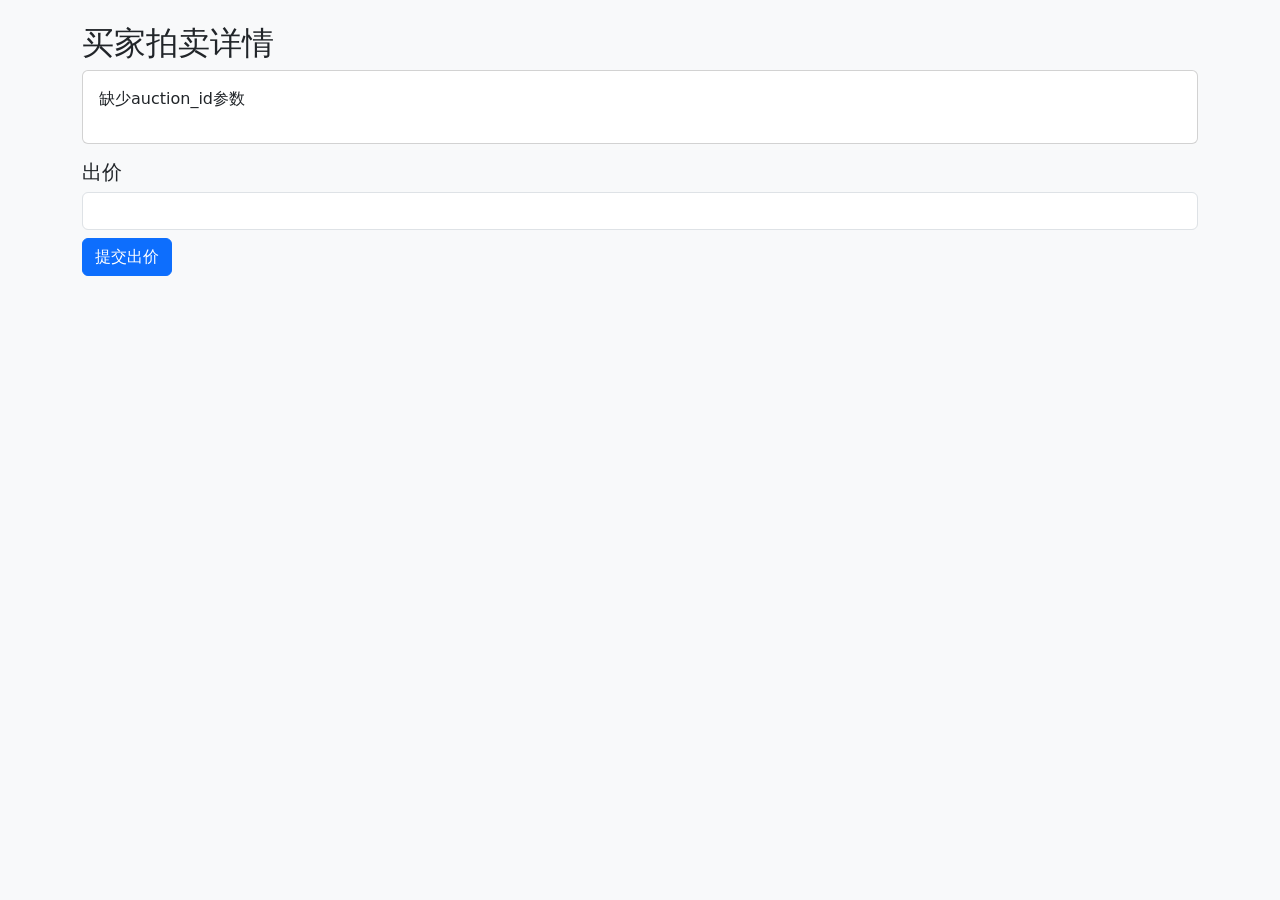
==== buyer_detail.html @ cece3ef9 "Add files via upload" ====
<!DOCTYPE html>
<html lang="en">
<head>
  <meta charset="UTF-8">
  <title>Buyer Detail</title>
  <link 
    rel="stylesheet" 
    href="https://cdn.jsdelivr.net/npm/bootstrap@5.3.0/dist/css/bootstrap.min.css">
</head>
<body class="bg-light">
<div class="container my-4">
  <h2>买家拍卖详情</h2>
  <div id="auctionInfo" class="card">
    <div class="card-body">
      <p id="auctionStatus">加载中...</p>
    </div>
  </div>

  <div class="mt-3">
    <h5>出价</h5>
    <input type="number" step="0.01" id="bidPrice" class="form-control mb-2" />
    <button id="bidBtn" class="btn btn-primary">提交出价</button>
    <div id="bidMsg" class="text-info mt-2"></div>
  </div>
</div>

<script>
function formatDuration(seconds){
  const mins = Math.floor(seconds/60);
  const secs = seconds % 60;
  return `${mins}分${secs.toString().padStart(2,'0')}秒`;
}

const auctionStatusElem = document.getElementById("auctionStatus");
const bidPriceInput = document.getElementById("bidPrice");
const bidBtn = document.getElementById("bidBtn");
const bidMsg = document.getElementById("bidMsg");

// 获取 auction_id=?xxx
const urlParams = new URLSearchParams(window.location.search);
const auctionId = urlParams.get("auction_id");
if(!auctionId){
  auctionStatusElem.textContent = "缺少auction_id参数";
}
</script>
<script src="https://cdn.socket.io/4.5.1/socket.io.min.js"></script>
<script>
const socket = io();

socket.on("connect", () => {
  console.log("[Socket] buyer_detail connected");
  // 加入拍卖房间
  socket.emit("join_auction", { auction_id: auctionId });
});

// 监听auction_status => 更新界面
socket.on("auction_status", (auction) => {
  if(auction.auction_id!==auctionId) return;
  console.log("[Socket] auction_status =>", auction);
  let info = `
    <p>拍卖ID: ${auction.auction_id}</p>
    <p>电量: ${auction.quantity} kWh</p>
    <p>当前最高价: ¥${auction.highest_bid.toFixed(2)}</p>
  `;
  if(auction.status==='ongoing'){
    const leftSec = Math.round(auction.time_left || 0);
    info += `<p style="color:green">进行中, 剩余时间: ${formatDuration(leftSec)}</p>`;
    bidBtn.disabled = false;
  } else {
    info += `<p style="color:red">拍卖已结束</p>`;
    bidBtn.disabled = true;
  }
  auctionStatusElem.innerHTML = info;
});

// 出价响应
socket.on("bid_response", (res) => {
  if(res.status==="success"){
    bidMsg.textContent = "出价成功: " + res.msg;
  } else {
    bidMsg.textContent = "出价失败: " + res.msg;
  }
});

// 点击出价
bidBtn.addEventListener("click", ()=>{
  const priceVal = parseFloat(bidPriceInput.value);
  if(isNaN(priceVal)||priceVal<=0){
    alert("请输入有效的出价金额");
    return;
  }
  socket.emit("place_bid", {
    auction_id: auctionId,
    bid_price: priceVal
  });
});
</script>
</body>
</html>
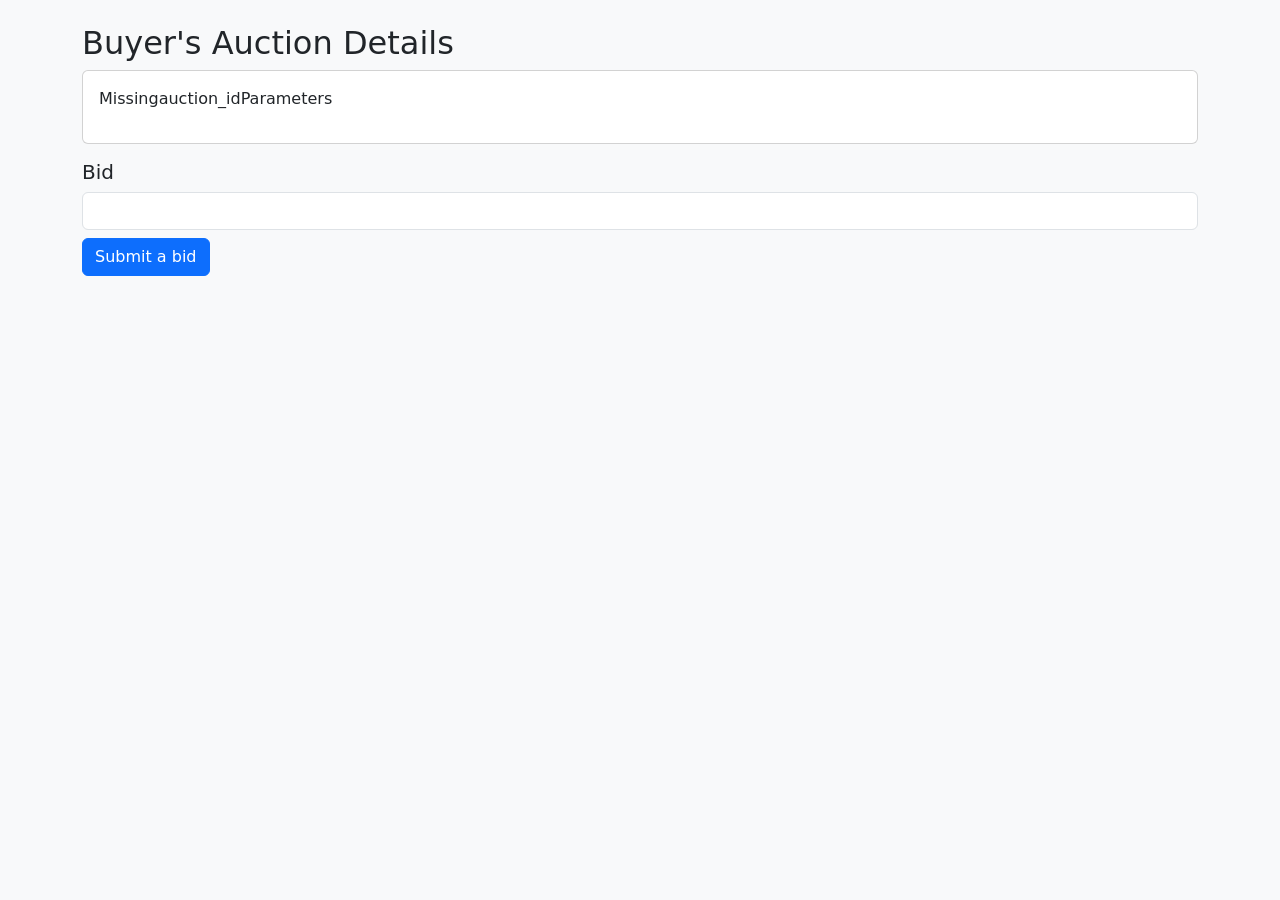
==== commit c0004cd3: "Add files via upload" ====
--- a/buyer_detail.html
+++ b/buyer_detail.html
@@ -9,17 +9,17 @@
 </head>
 <body class="bg-light">
 <div class="container my-4">
-  <h2>买家拍卖详情</h2>
+  <h2>Buyer's Auction Details</h2>
   <div id="auctionInfo" class="card">
     <div class="card-body">
-      <p id="auctionStatus">加载中...</p>
+      <p id="auctionStatus">Loading...</p>
     </div>
   </div>
 
   <div class="mt-3">
-    <h5>出价</h5>
+    <h5>Bid</h5>
     <input type="number" step="0.01" id="bidPrice" class="form-control mb-2" />
-    <button id="bidBtn" class="btn btn-primary">提交出价</button>
+    <button id="bidBtn" class="btn btn-primary">Submit a bid</button>
     <div id="bidMsg" class="text-info mt-2"></div>
   </div>
 </div>
@@ -28,7 +28,7 @@
 function formatDuration(seconds){
   const mins = Math.floor(seconds/60);
   const secs = seconds % 60;
-  return `${mins}分${secs.toString().padStart(2,'0')}秒`;
+  return `${mins}mins${secs.toString().padStart(2,'0')}secs`;
 }
 
 const auctionStatusElem = document.getElementById("auctionStatus");
@@ -40,7 +40,7 @@
 const urlParams = new URLSearchParams(window.location.search);
 const auctionId = urlParams.get("auction_id");
 if(!auctionId){
-  auctionStatusElem.textContent = "缺少auction_id参数";
+  auctionStatusElem.textContent = "Missingauction_idParameters";
 }
 </script>
 <script src="https://cdn.socket.io/4.5.1/socket.io.min.js"></script>
@@ -49,25 +49,25 @@
 
 socket.on("connect", () => {
   console.log("[Socket] buyer_detail connected");
-  // 加入拍卖房间
+  // Join auction room
   socket.emit("join_auction", { auction_id: auctionId });
 });
 
-// 监听auction_status => 更新界面
+// 监听auction_status => Updating the interface
 socket.on("auction_status", (auction) => {
   if(auction.auction_id!==auctionId) return;
   console.log("[Socket] auction_status =>", auction);
   let info = `
-    <p>拍卖ID: ${auction.auction_id}</p>
-    <p>电量: ${auction.quantity} kWh</p>
-    <p>当前最高价: ¥${auction.highest_bid.toFixed(2)}</p>
+    <p>Auction ID: ${auction.auction_id}</p>
+    <p>Quantity: ${auction.quantity} kWh</p>
+    <p>Highest bid: ¥${auction.highest_bid.toFixed(2)}</p>
   `;
   if(auction.status==='ongoing'){
     const leftSec = Math.round(auction.time_left || 0);
-    info += `<p style="color:green">进行中, 剩余时间: ${formatDuration(leftSec)}</p>`;
+    info += `<p style="color:green">Ongoing, time left: ${formatDuration(leftSec)}</p>`;
     bidBtn.disabled = false;
   } else {
-    info += `<p style="color:red">拍卖已结束</p>`;
+    info += `<p style="color:red">Auction ended</p>`;
     bidBtn.disabled = true;
   }
   auctionStatusElem.innerHTML = info;
@@ -76,9 +76,9 @@
 // 出价响应
 socket.on("bid_response", (res) => {
   if(res.status==="success"){
-    bidMsg.textContent = "出价成功: " + res.msg;
+    bidMsg.textContent = "Bidding succeed: " + res.msg;
   } else {
-    bidMsg.textContent = "出价失败: " + res.msg;
+    bidMsg.textContent = "Bidding failed: " + res.msg;
   }
 });
 
@@ -86,7 +86,7 @@
 bidBtn.addEventListener("click", ()=>{
   const priceVal = parseFloat(bidPriceInput.value);
   if(isNaN(priceVal)||priceVal<=0){
-    alert("请输入有效的出价金额");
+    alert("Please enter a valid bid amount");
     return;
   }
   socket.emit("place_bid", {
